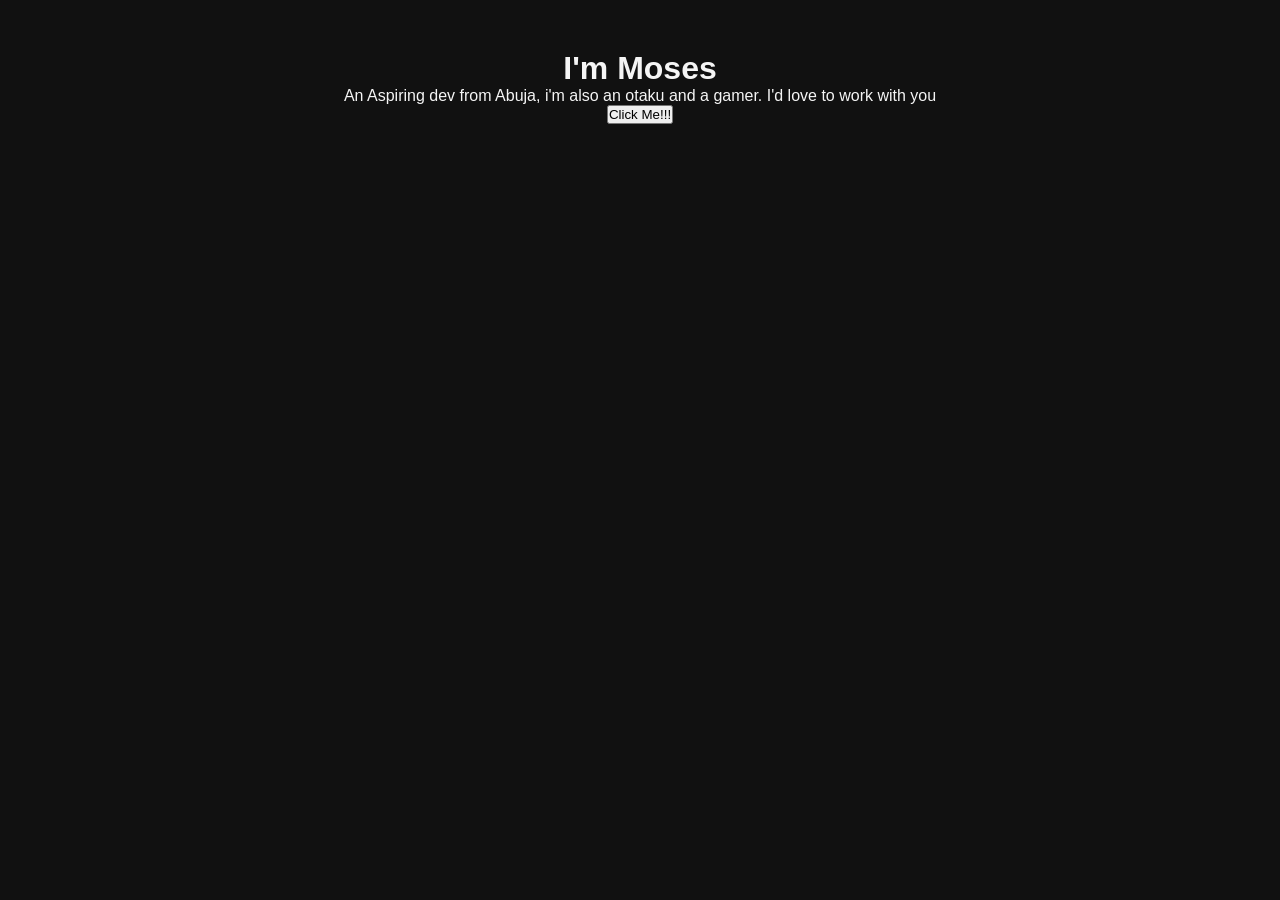
==== index.html @ 4fd216f3 "Day 1: First Bio Page from my Linux Mint" ====
<!DOCTYPE html>
<html lang="en">
<head>
    <meta charset="UTF-8">
    <meta name="viewport" content="width=device-width, initial-scale=1.0">
    <title>My HTML Portfolio</title>
    <link rel="stylesheet" href="style.css">
</head>
<body>
    <h1>I'm Moses</h1>
    <p>An Aspiring dev from Abuja, i'm also an otaku and a gamer. I'd love to work with you</p>
    <button onclick="alert('Yessss, my E1 is actually programming without any lagssss');">Click Me!!!</button>
</body>
</html>
---- style.css ----
*{
    box-sizing: border-box;
    margin: 0;
    padding: 0;
}

body{
    background-color: #111;
    text-align:center;
    padding: 50px;
    color: whitesmoke;
    font-family: sans-serif;
}
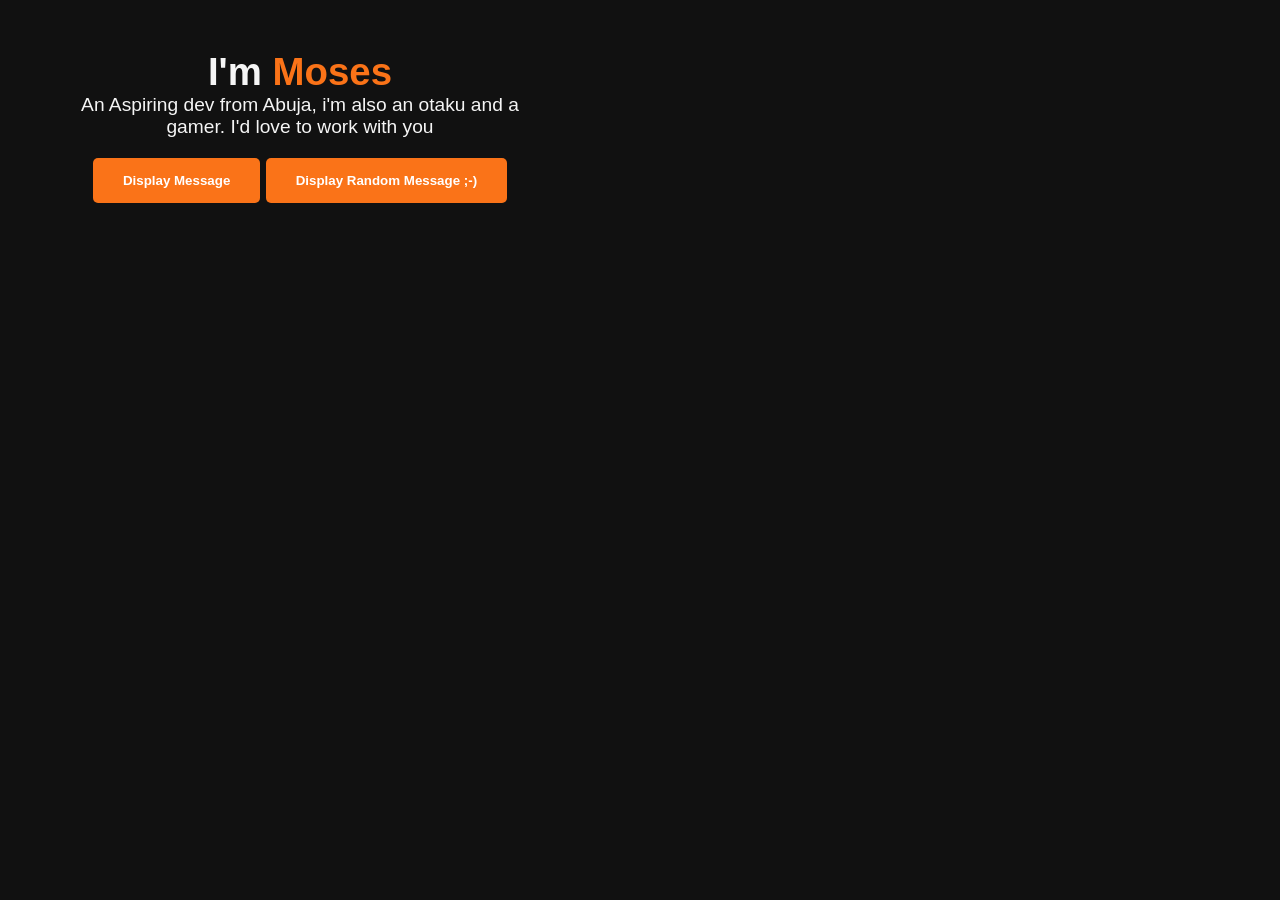
==== commit 584239f9: "Day2/3: I'm currently working on a task that requires scripting" ====
--- a/index.html
+++ b/index.html
@@ -4,11 +4,14 @@
     <meta charset="UTF-8">
     <meta name="viewport" content="width=device-width, initial-scale=1.0">
     <title>My HTML Portfolio</title>
-    <link rel="stylesheet" href="style.css">
+    <link rel="stylesheet" href="stylesheets/style.css">
 </head>
 <body>
-    <h1>I'm Moses</h1>
+    <h1>I'm <span>Moses</span></h1>
     <p>An Aspiring dev from Abuja, i'm also an otaku and a gamer. I'd love to work with you</p>
-    <button onclick="alert('Yessss, my E1 is actually programming without any lagssss');">Click Me!!!</button>
+    <button onclick="showMessage()">Display Message</button>
+    <button onclick="showMessage()">Display Random Message ;-)</button>
+    
+    <script src="script.js"></script>
 </body>
 </html>
--- a/stylesheets/style.css
+++ b/stylesheets/style.css
@@ -0,0 +1,30 @@
+*{
+    box-sizing: border-box;
+    margin: 0;
+    padding: 0;
+}
+
+body{
+    background-color: #111;
+    text-align:center;
+    padding: 50px;
+    color: whitesmoke;
+    font-family: sans-serif;
+    font-size: 1.2em;
+    max-width: 600px;
+}
+
+span{
+    color: #fa7318;
+}
+
+button{
+    border: none;
+    border-radius: 5px;
+    padding: 15px 30px;
+    background-color: #fa7318;
+    margin-top: 20px;
+    color: white;
+    font-family: sans-serif;
+    font-weight: bold;
+}
